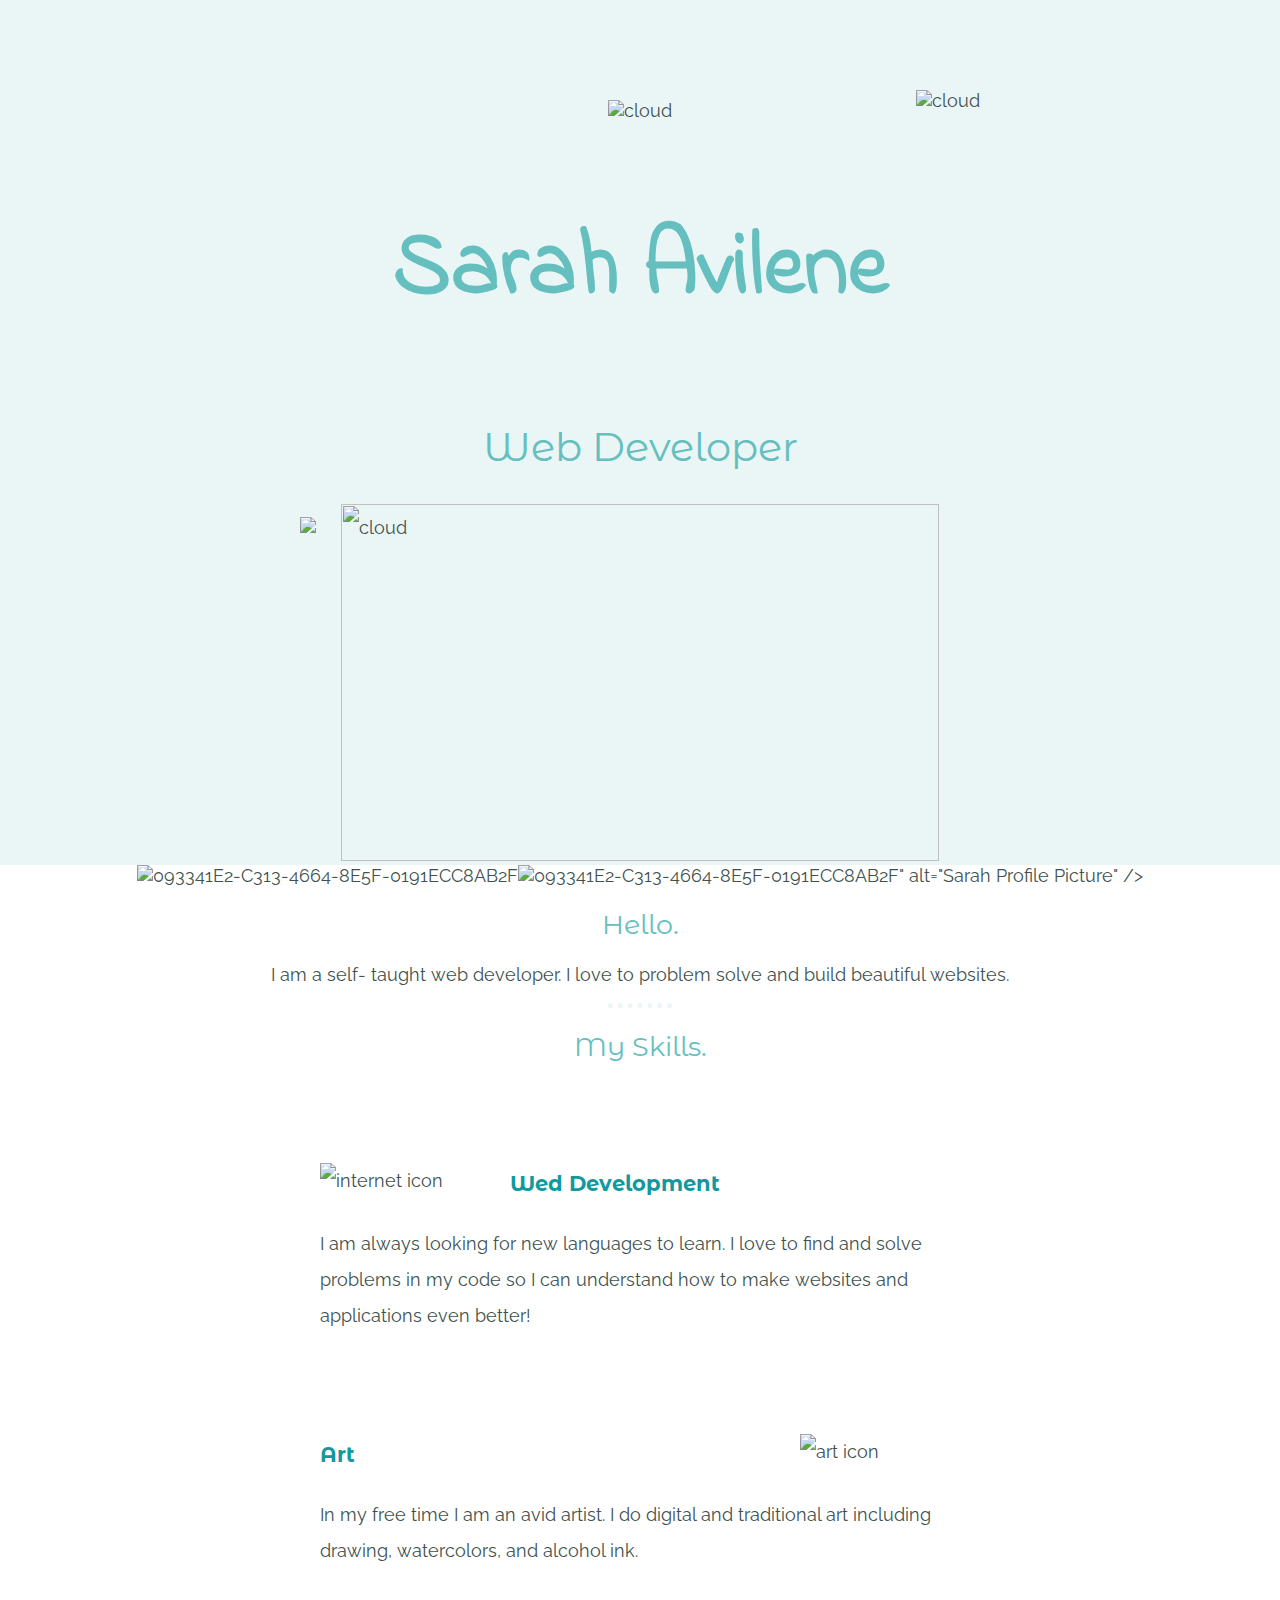
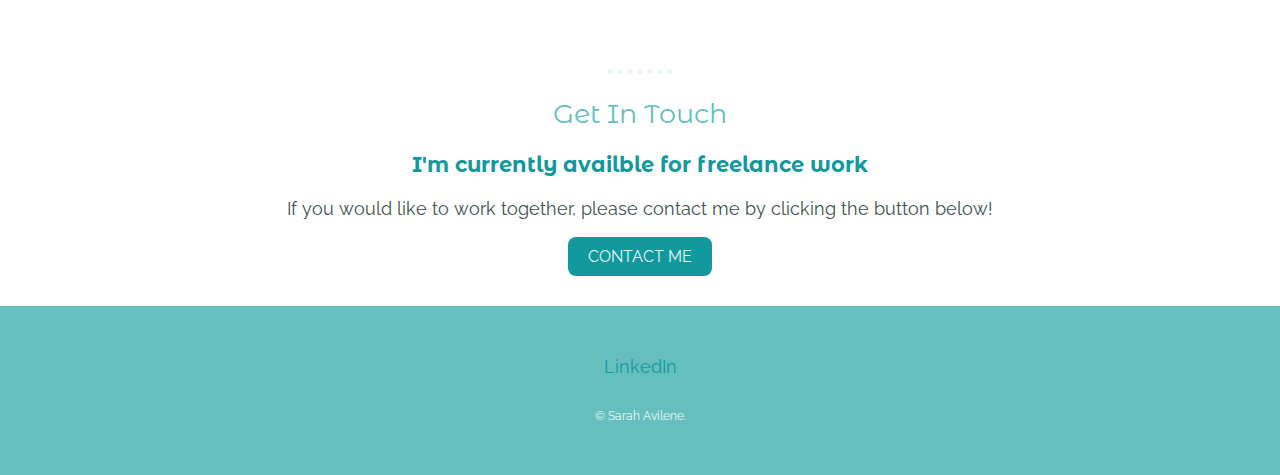
==== index.html @ 136b3a70 "Update index.html" ====
<!DOCTYPE html>
<html lang="en">
  <head>
    <meta charset="UTF-8" />
    <meta http-equiv="X-UA-Compatible" content="IE=edge" />
    <meta name="viewport" content="width=device-width, initial-scale=1.0" />
    <title>Sarah Avilene Portfolio</title>
    <link rel="stylesheet" href="css/styles.css" />
    <link rel="icon" type="image/x-icon" href="photos/favicon copy 3.ico" />
    <link rel="preconnect" href="https://fonts.googleapis.com" />
    <link rel="preconnect" href="https://fonts.gstatic.com" crossorigin />
    <link
      href="https://fonts.googleapis.com/css2?family=Indie+Flower&family=Montserrat+Alternates:ital,wght@0,400;0,700;1,400&family=Raleway:ital,wght@0,400;0,700;1,400&display=swap"
      rel="stylesheet"
    />
  </head>
  <body>
    <div class="top-container">
      <img class="top-cloud"cloud" src="<a data-flickr-embed="true" href="https://www.flickr.com/photos/195449566@N03/52079369771/in/dateposted-public/" title="cloud"><img src="https://live.staticflickr.com/65535/52079369771_bfb3c66b14_o.png" width="150" height="48" alt="cloud"></a><script async src="//embedr.flickr.com/assets/client-code.js" charset="utf-8"></script>
      <h1>Sarah Avilene</h1>
      <h2 class="role-title">Web Developer</h2>
      <img class="bottom-cloud" src="https://live.staticflickr.com/65535/52079369771_bfb3c66b14_o.png" width="150" height="48" alt="cloud"></src=><script async src="//embedr.flickr.com/assets/client-code.js" charset="utf-8" alt="cloudImg"></script>
      <img class="mountain" src="https://live.staticflickr.com/65535/52079369741_af226d6663_o.png" width="598" height="357"></a><script async src="//embedr.flickr.com/assets/client-code.js" charset="utf-8" alt="mountainImg"></script>
    </div>

    <div class="middle-container">
      <div class="profile-pic1">
        <img
          src="<a data-flickr-embed="true" href="https://www.flickr.com/photos/195449566@N03/52067497601/in/dateposted-public/" title="093341E2-C313-4664-8E5F-0191ECC8AB2F"><img src="https://live.staticflickr.com/65535/52067497601_fc508a9132_o.png" width="200" height="200" alt="093341E2-C313-4664-8E5F-0191ECC8AB2F"></a><script async src="//embedr.flickr.com/assets/client-code.js" charset="utf-8"></script>"
          alt="Sarah Profile Picture"
        />
        <h2>Hello.</h2>
        <p>
          I am a self- taught web developer. I love to problem solve and build
          beautiful websites.
        </p>
      </div>
      <hr />
      <div class="skills">
        <h2>My Skills.</h2>
        <div class="skill-row">
          <img
            class="skill-img-internet"
            src="https://live.staticflickr.com/65535/52078329212_8433c47a49_q.jpg"
            alt="internet icon"
          />
          <h3>Wed Development</h3>
          <p>
            I am always looking for new languages to learn. I love to find and
            solve problems in my code so I can understand how to make websites
            and applications even better!
          </p>
        </div>
        <div class="skill-row">
          <img class="skill-img-art" src="https://live.staticflickr.com/65535/52079369786_ed7121d49a_q.jpg" alt="art icon" />
          <h3>Art</h3>
          <p>
            In my free time I am an avid artist. I do digital and traditional
            art including drawing, watercolors, and alcohol ink.
          </p>
        </div>
      </div>
      <hr />
      <div class="contact-me">
        <h2>Get In Touch</h2>
        <h3>I'm currently availble for freelance work</h3>
        <p>
          If you would like to work together, please contact me by clicking the button below!
        </p>
        <a class="btn" href="mailto:sarahavilene@gmail.com">CONTACT ME</a>
      </div>
    </div>

    <div class="bottom-container">
      <a class="footer-link" href="https://www.linkedin.com/sarahavilene">LinkedIn</a>
      <p class="copyright">© Sarah Avilene.</p>
    </div>
  </body>
</html>
---- css/styles.css ----
@import url('https://fonts.googleapis.com/css2?family=Indie+Flower&family=Montserrat+Alternates:ital,wght@0,400;0,700;1,400&family=Raleway:ital,wght@0,400;0,700;1,400&display=swap');


/* Tag Selectors */

body {
  margin: 0;
  text-align: center;
  font-size: 18px;
  font-family: 'Raleway', sans-serif;
  color: #40514e;
}

hr {
  border-style: none;
  border-top-style: dotted;
  border-color: #eaf6f6;
  border-width: 5px;
  width: 5%;
}

h1 {
  margin: 50px, auto, 0, auto;
  color: #66bfbf;
  font-family: 'Indie Flower', cursive;
  font-size: 5.625rem;
  line-height: 2;
}

h2 {
  color: #66bfbf;
  font-family: 'Montserrat Alternates', sans-serif;
  font-weight: normal;
}

h3 {
  color: #11999e;
  font-family: 'Montserrat Alternates', sans-serif;
}

a {
  color: #11999e;
}

a:hover {
  color: #eaf6f6
}




/* Class Selectors .className  */

.nav-bar {
  background-color: #fef8f8;
}

.top-container {
  background-color: #eaf6f6;
  position: relative;
  padding-top: 100px;
}

.middle-container {
  position: center;

}

.top-cloud {
  position: absolute;
  top: 90px;
  right: 300px;
}

.bottom-cloud {
  position: absolute;
  left: 300px;
  bottom: 300px;
}

.role-title {
  color: #66bfbf;
  font-family: 'Montserrat Alternates', sans-serif;
  font-size: 2.5rem;
}

.skill-row {
  width: 50%;
  margin: 100px auto 100px auto;
  text-align: left;
  line-height: 2;
  
}

.skill-img-internet {
  width: 25%;
  float: left;
  margin-right: 30px;
}

.skill-img-art {
  width: 25%;
  float: right;
  margin-left: 30px;
}

.bottom-container {
  background-color: #66bfbf;
  padding: 50px 0 20px;

}

.btn {
  background-color: #11999e;
  border: none;
  color: #eaf6f6;
  padding: 10px 20px 10px 20px;
  margin-bottom: 30px;
  text-align: center;
  text-decoration: none;
  display: inline-block;
  font-size: 16px;
  border-radius: 8px;
}

.footer-link {
  margin: 10px 20px;
  text-decoration: none;
}

.copyright {
  color: #eaf6f6;
  font-size: 0.75rem;
  padding: 20px 0;
}

/* ID Selectors #idName   */
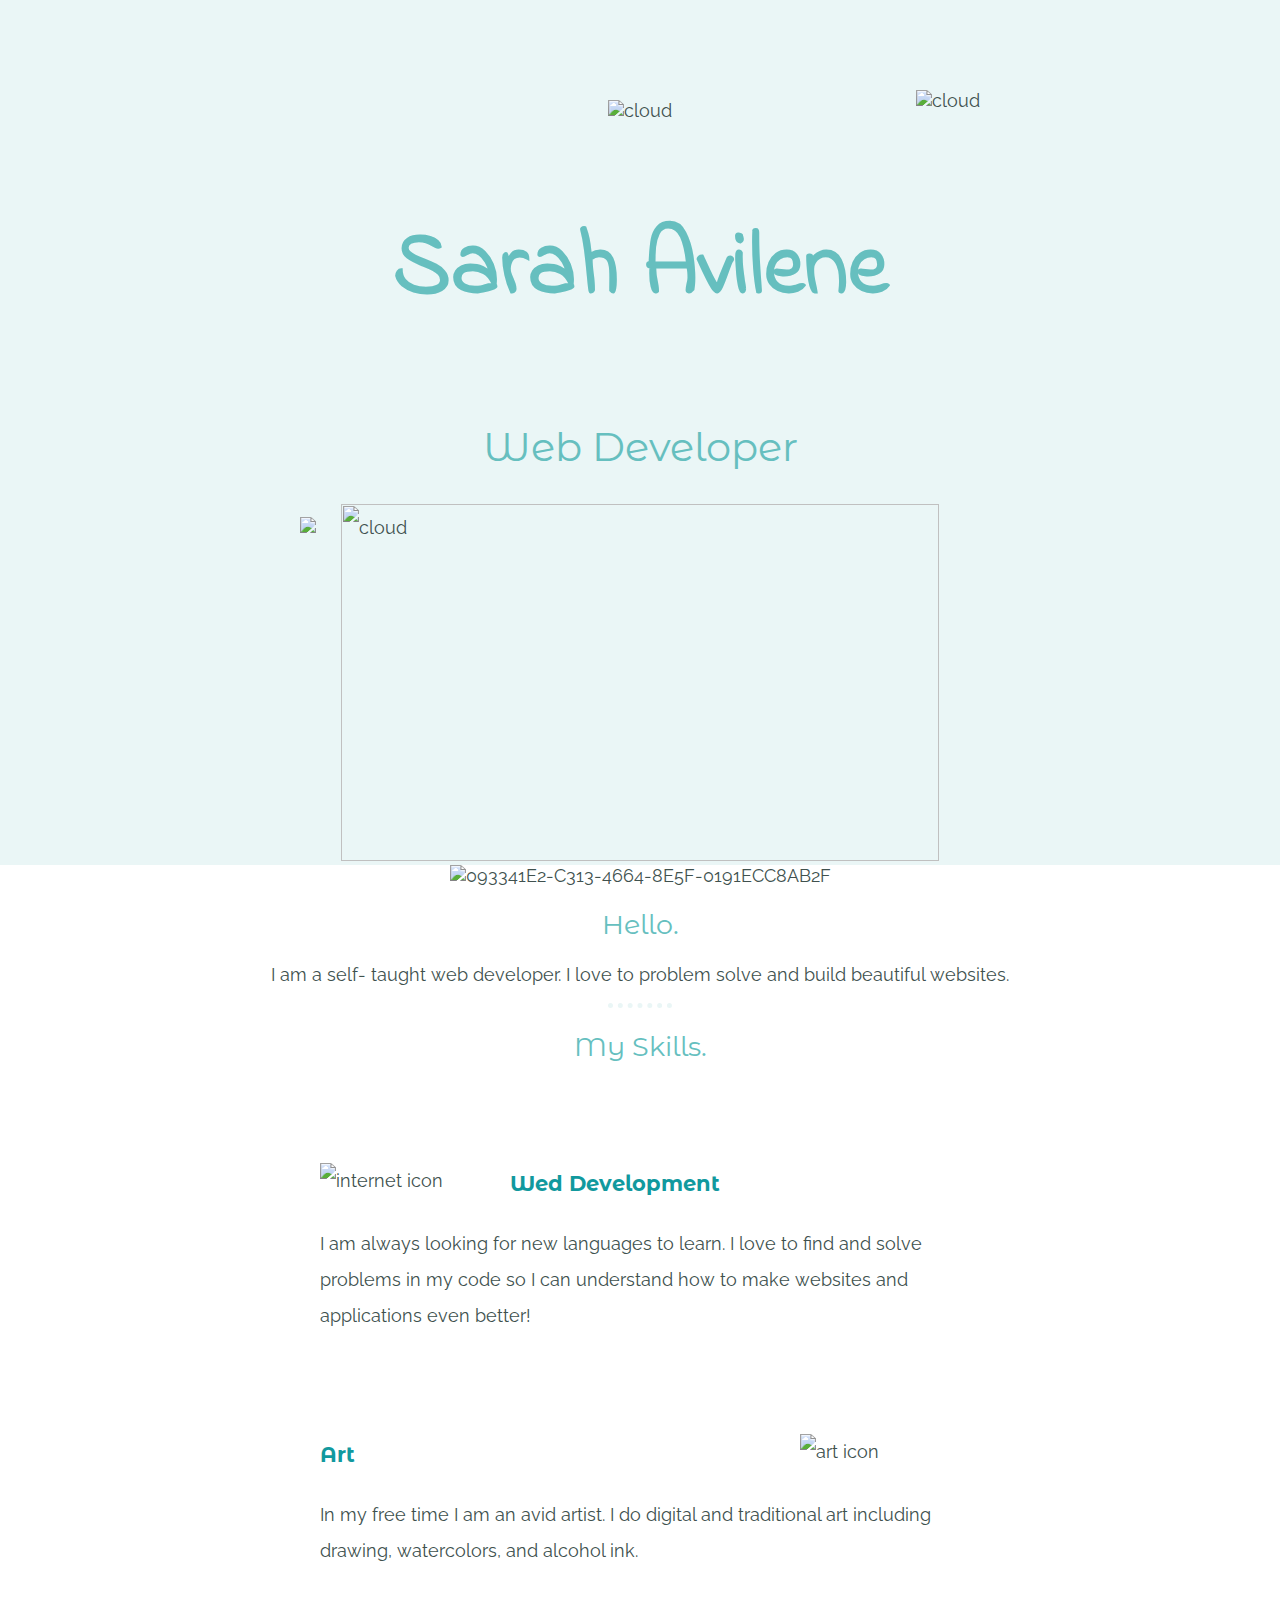
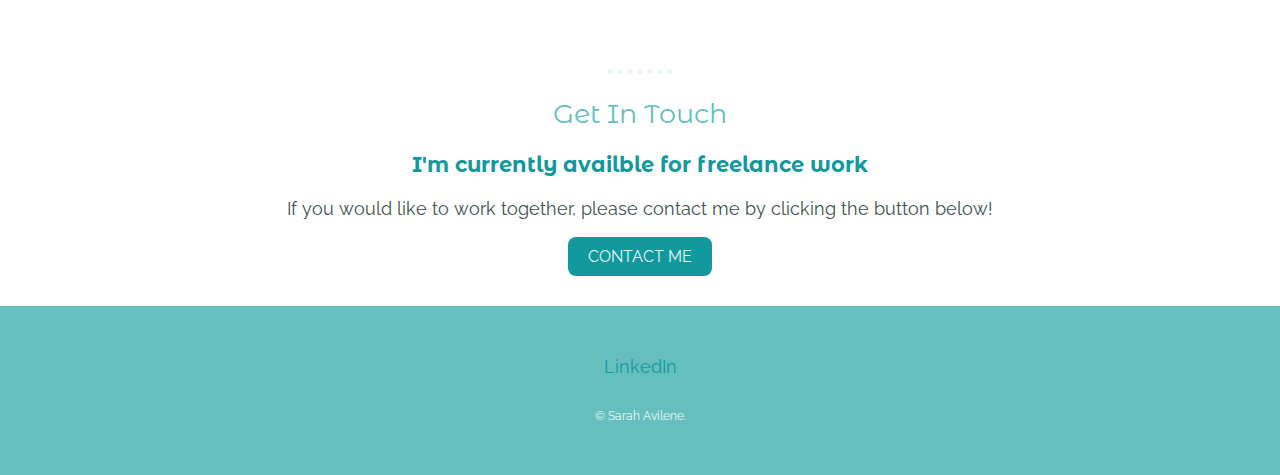
==== commit 53e229c9: "more photo link updates" ====
--- a/index.html
+++ b/index.html
@@ -26,7 +26,7 @@
     <div class="middle-container">
       <div class="profile-pic1">
         <img
-          src="<a data-flickr-embed="true" href="https://www.flickr.com/photos/195449566@N03/52067497601/in/dateposted-public/" title="093341E2-C313-4664-8E5F-0191ECC8AB2F"><img src="https://live.staticflickr.com/65535/52067497601_fc508a9132_o.png" width="200" height="200" alt="093341E2-C313-4664-8E5F-0191ECC8AB2F"></a><script async src="//embedr.flickr.com/assets/client-code.js" charset="utf-8"></script>"
+          src="src="https://live.staticflickr.com/65535/52067497601_fc508a9132_o.png" alt="093341E2-C313-4664-8E5F-0191ECC8AB2F"
           alt="Sarah Profile Picture"
         />
         <h2>Hello.</h2>
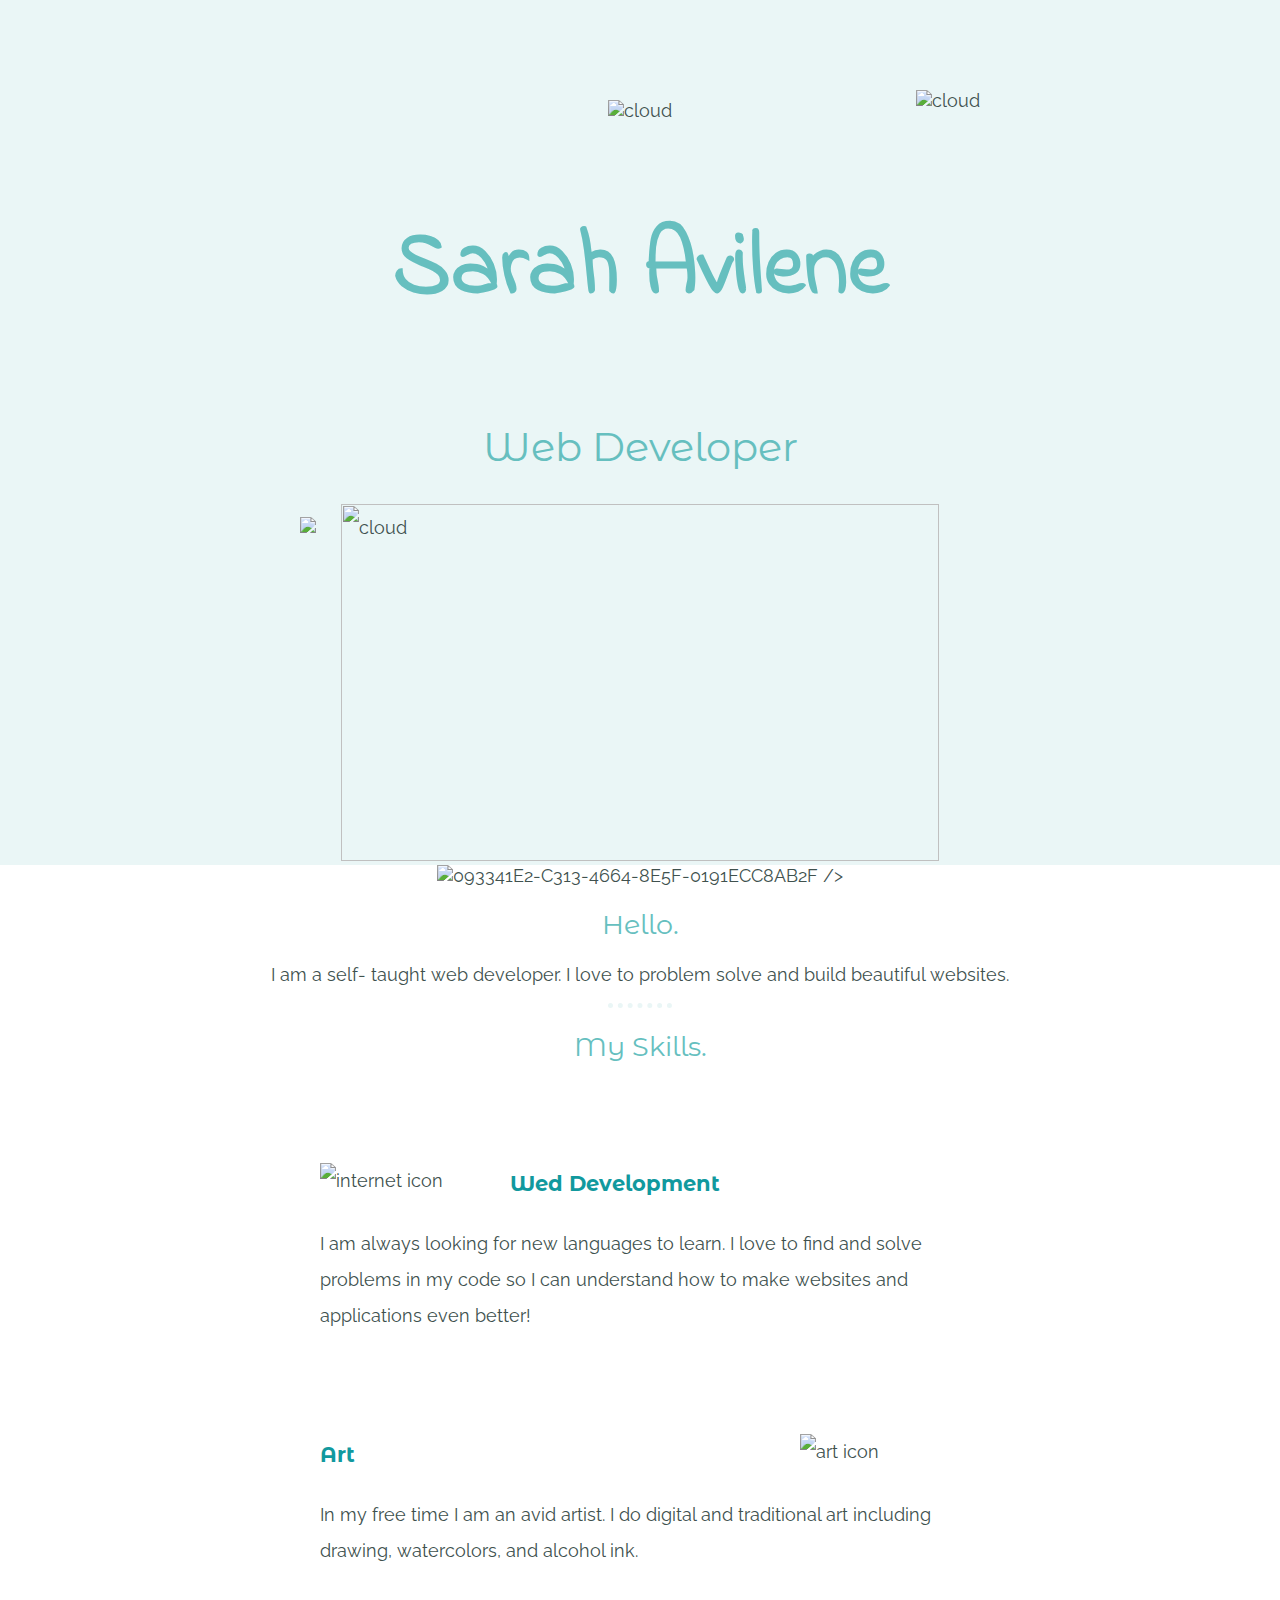
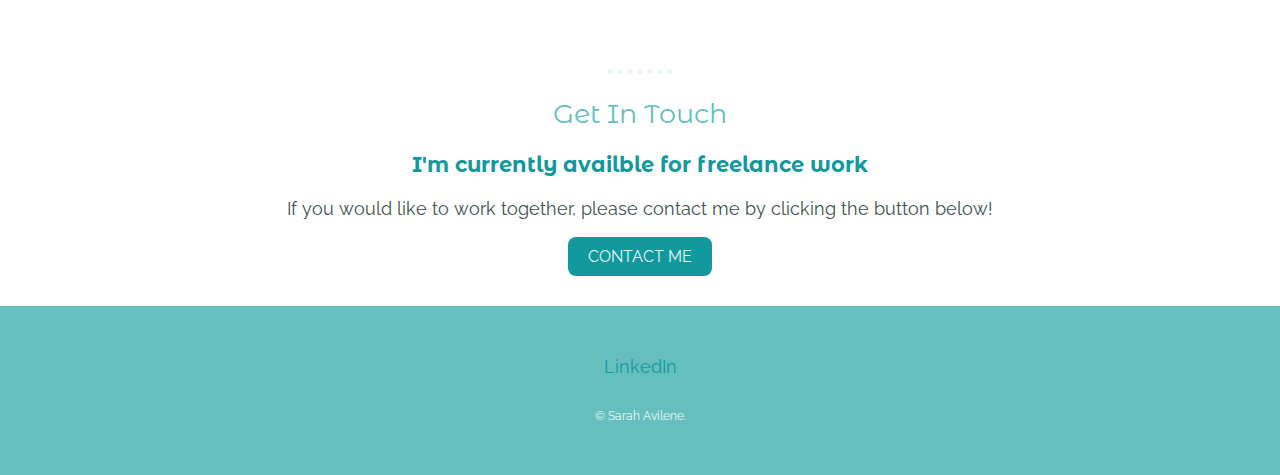
==== commit f71cf412: "Update index.html" ====
--- a/index.html
+++ b/index.html
@@ -26,8 +26,8 @@
     <div class="middle-container">
       <div class="profile-pic1">
         <img
-          src="src="https://live.staticflickr.com/65535/52067497601_fc508a9132_o.png" alt="093341E2-C313-4664-8E5F-0191ECC8AB2F"
-          alt="Sarah Profile Picture"
+          src="https://live.staticflickr.com/65535/52067497601_fc508a9132_o.png" alt="093341E2-C313-4664-8E5F-0191ECC8AB2F"
+          alt="Sarah Profile Picture"/>
         />
         <h2>Hello.</h2>
         <p>
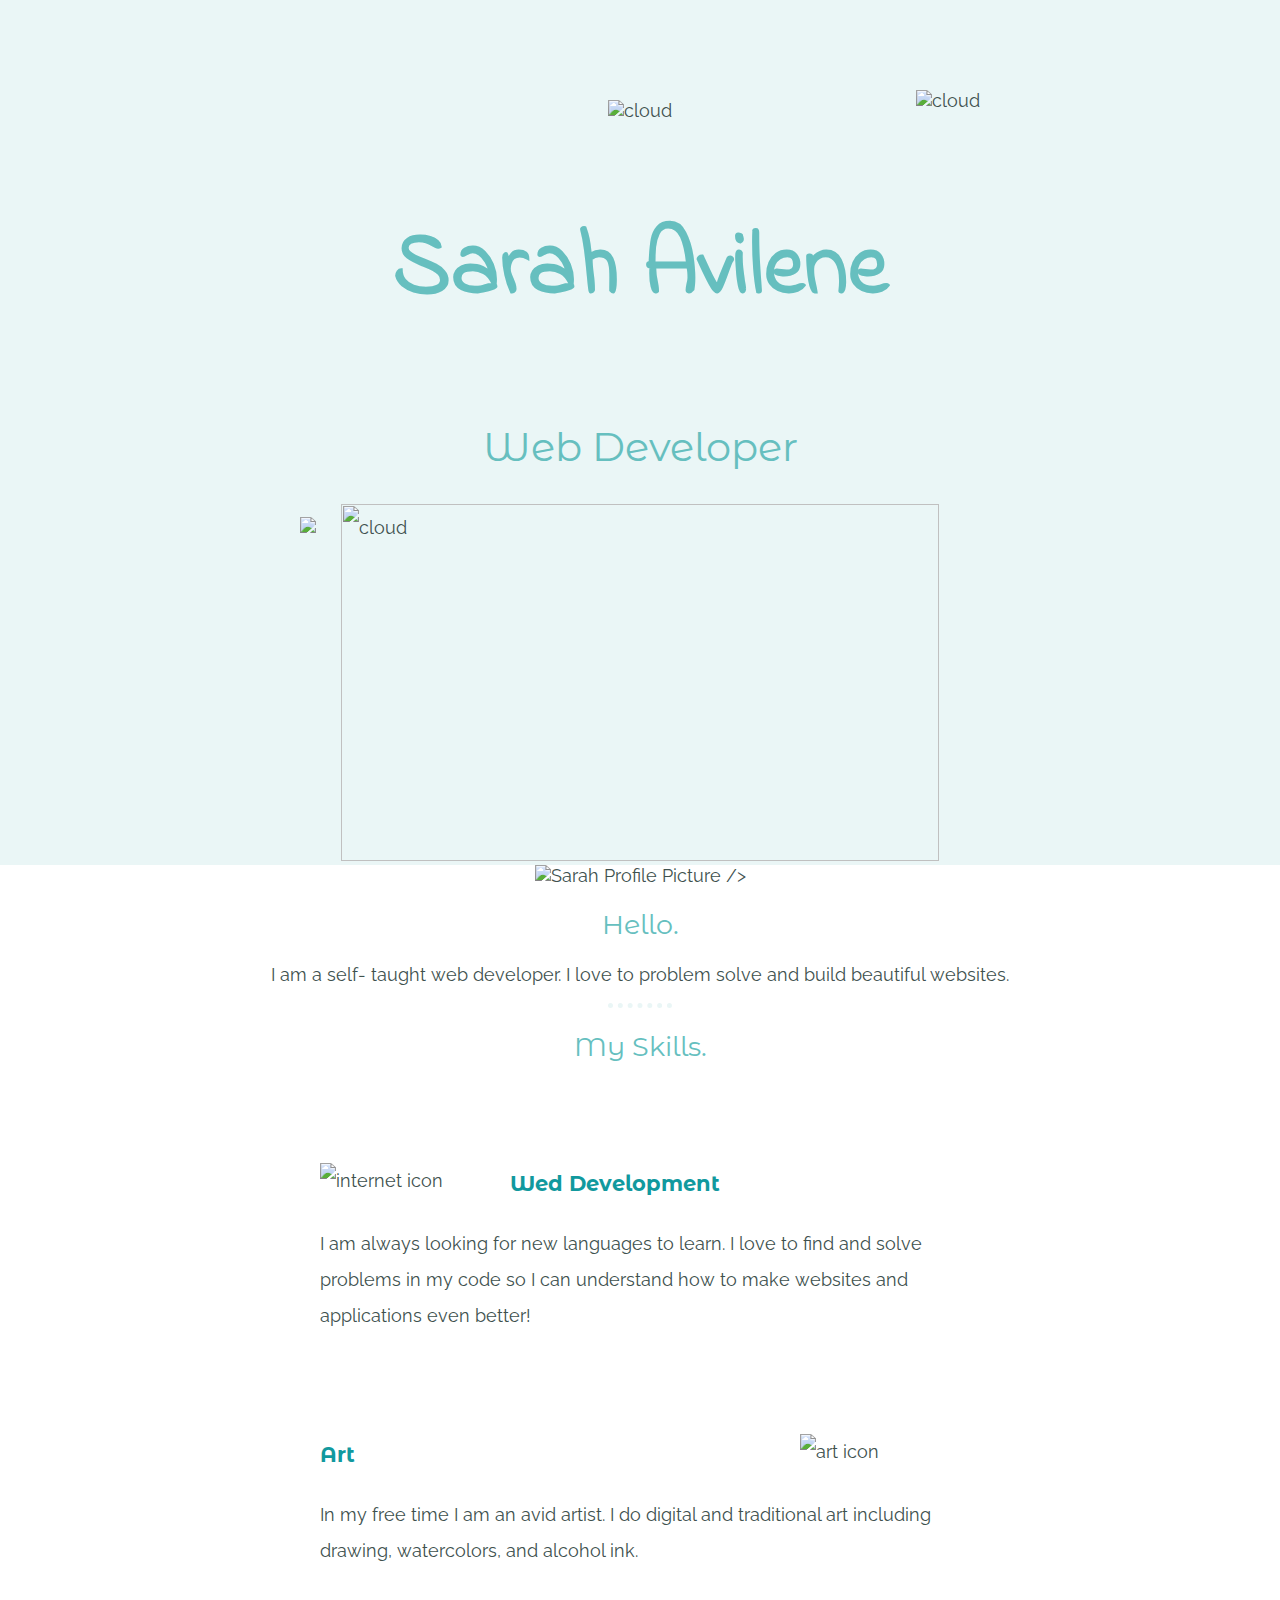
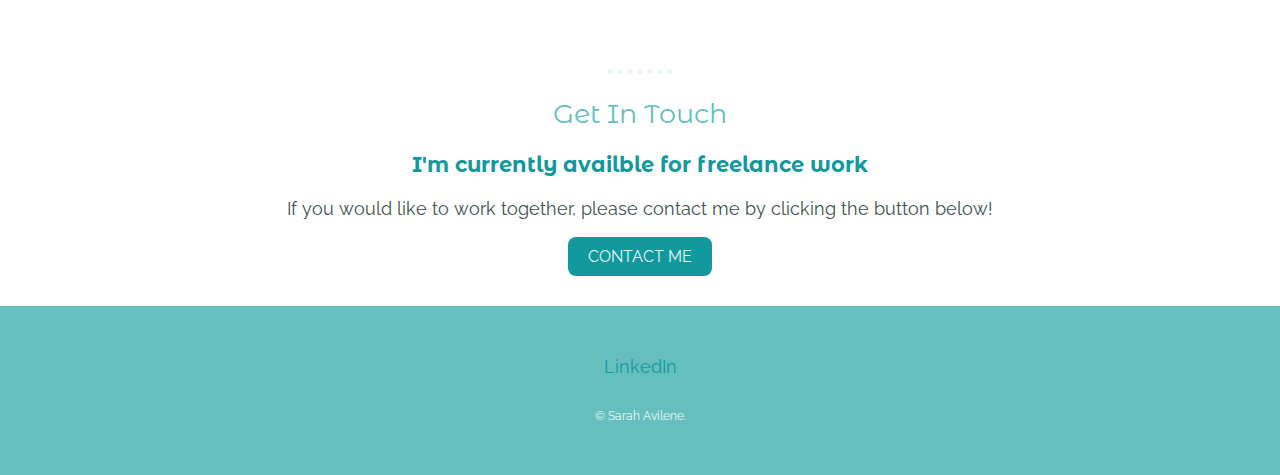
==== commit 98c46b24: "Update index.html" ====
--- a/index.html
+++ b/index.html
@@ -26,7 +26,7 @@
     <div class="middle-container">
       <div class="profile-pic1">
         <img
-          src="https://live.staticflickr.com/65535/52067497601_fc508a9132_o.png" alt="093341E2-C313-4664-8E5F-0191ECC8AB2F"
+          src="https://live.staticflickr.com/65535/52067497601_fc508a9132_o.png"
           alt="Sarah Profile Picture"/>
         />
         <h2>Hello.</h2>
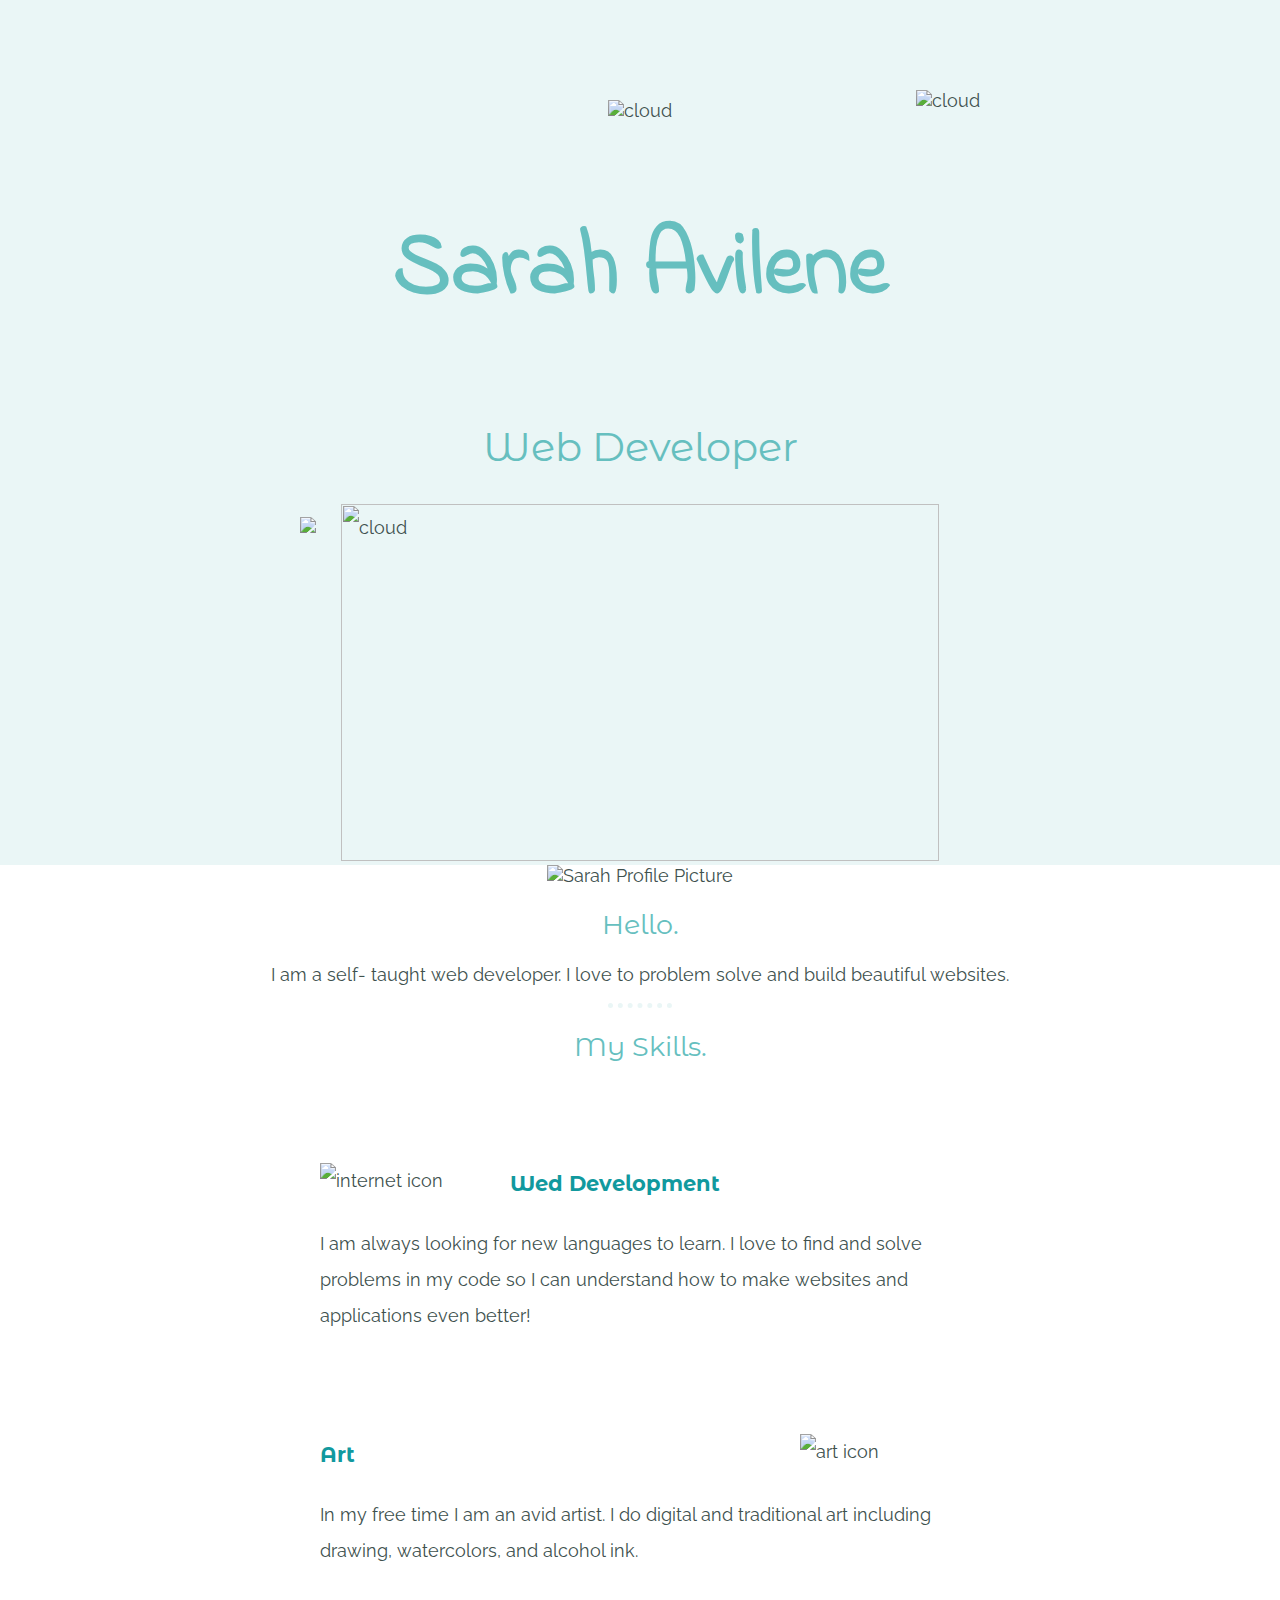
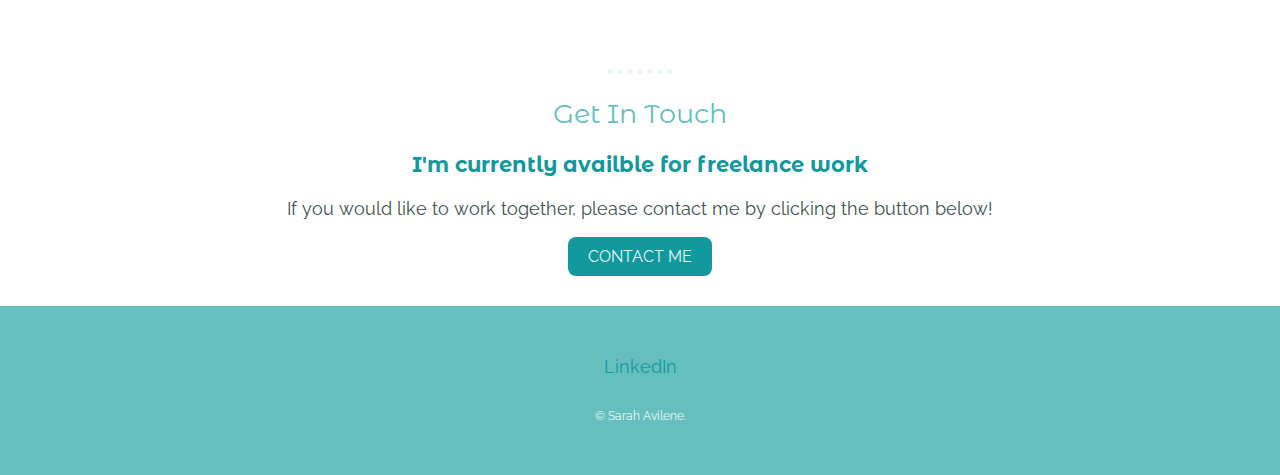
==== commit 2014b464: "Update index.html" ====
--- a/index.html
+++ b/index.html
@@ -28,7 +28,7 @@
         <img
           src="https://live.staticflickr.com/65535/52067497601_fc508a9132_o.png"
           alt="Sarah Profile Picture"/>
-        />
+   
         <h2>Hello.</h2>
         <p>
           I am a self- taught web developer. I love to problem solve and build
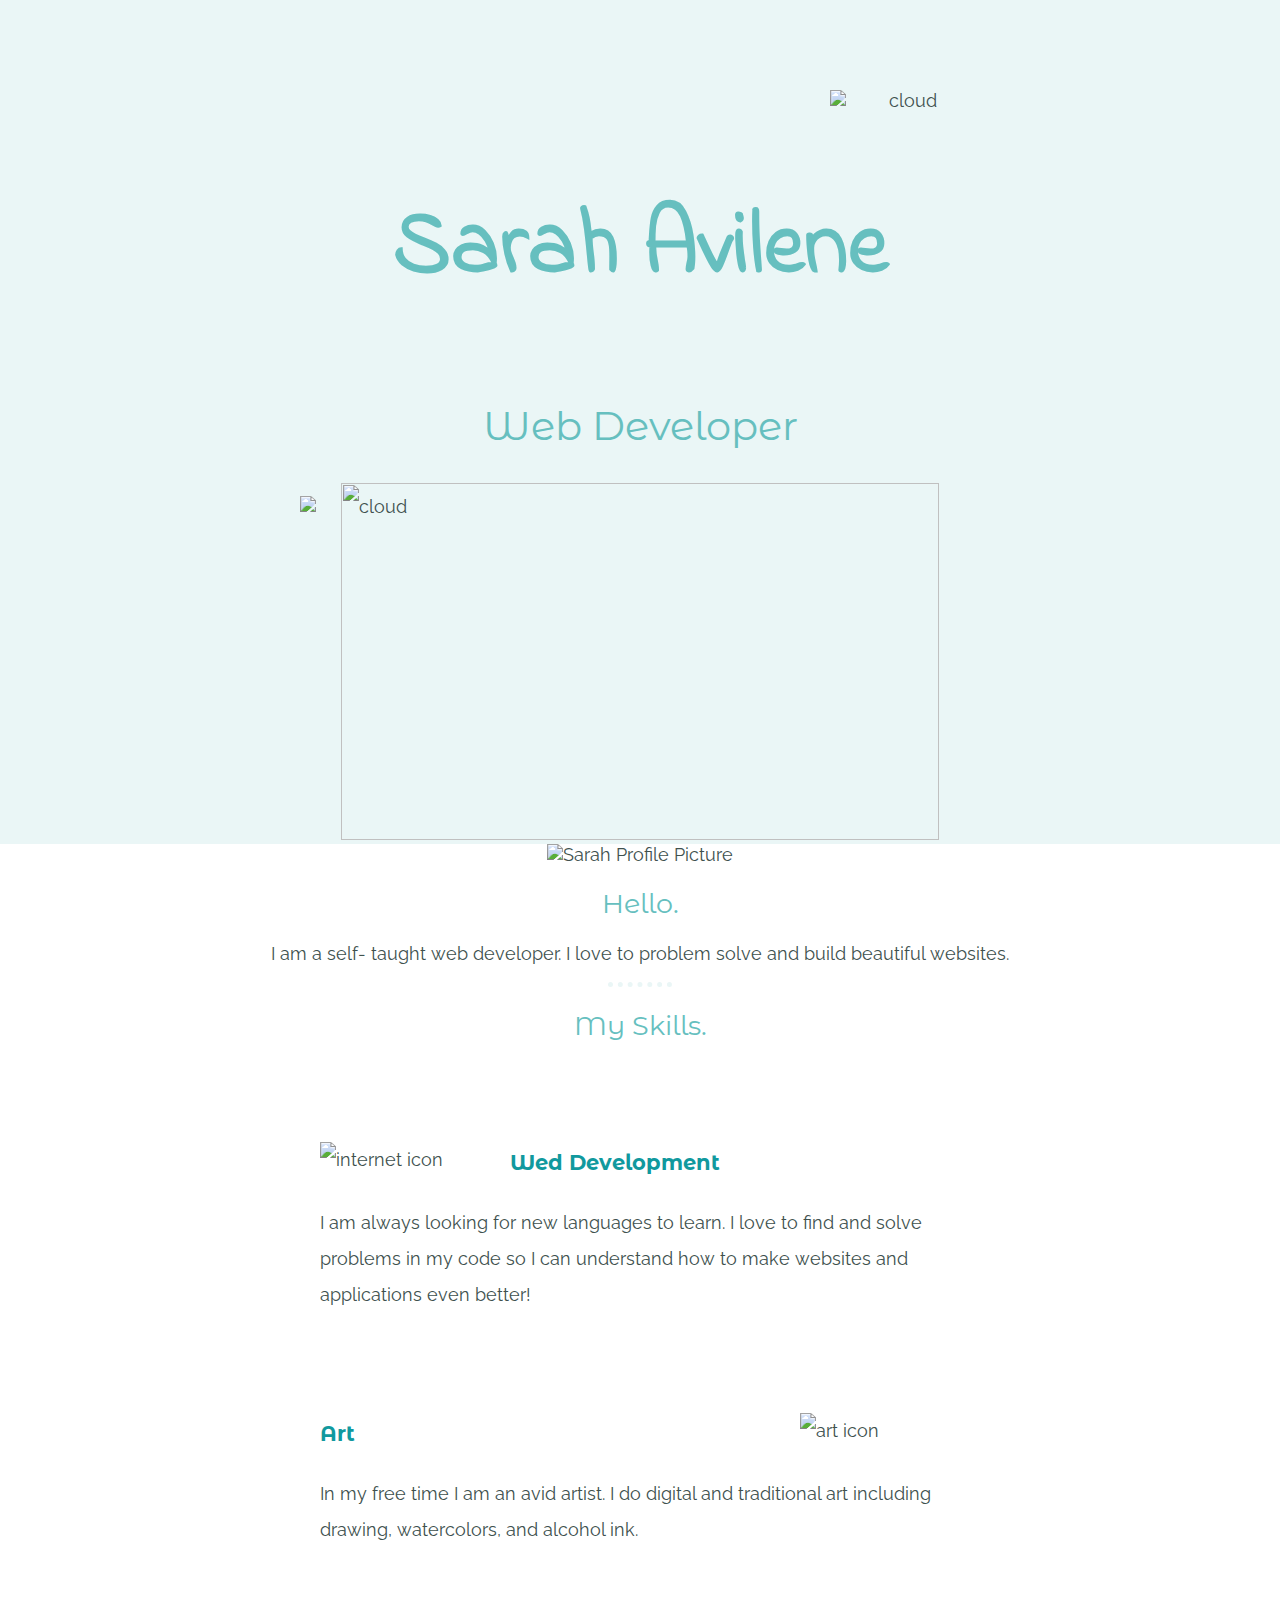
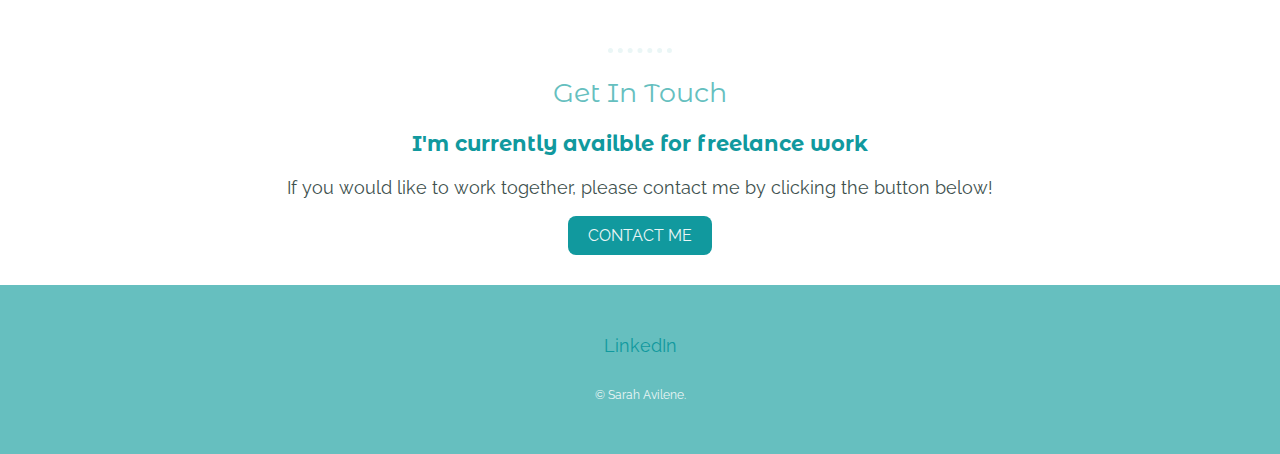
==== commit 722b08fe: "fixing photo links" ====
--- a/index.html
+++ b/index.html
@@ -16,7 +16,7 @@
   </head>
   <body>
     <div class="top-container">
-      <img class="top-cloud"cloud" src="<a data-flickr-embed="true" href="https://www.flickr.com/photos/195449566@N03/52079369771/in/dateposted-public/" title="cloud"><img src="https://live.staticflickr.com/65535/52079369771_bfb3c66b14_o.png" width="150" height="48" alt="cloud"></a><script async src="//embedr.flickr.com/assets/client-code.js" charset="utf-8"></script>
+      <img class="top-cloud"cloud" src="https://live.staticflickr.com/65535/52079369771_bfb3c66b14_o.png" width="150" height="48" alt="cloud"></src=><script async src="//embedr.flickr.com/assets/client-code.js" charset="utf-8" alt="cloudImg"></script>
       <h1>Sarah Avilene</h1>
       <h2 class="role-title">Web Developer</h2>
       <img class="bottom-cloud" src="https://live.staticflickr.com/65535/52079369771_bfb3c66b14_o.png" width="150" height="48" alt="cloud"></src=><script async src="//embedr.flickr.com/assets/client-code.js" charset="utf-8" alt="cloudImg"></script>
@@ -27,7 +27,7 @@
       <div class="profile-pic1">
         <img
           src="https://live.staticflickr.com/65535/52067497601_fc508a9132_o.png"
-          alt="Sarah Profile Picture"/>
+          alt="Sarah Profile Picture">
    
         <h2>Hello.</h2>
         <p>
